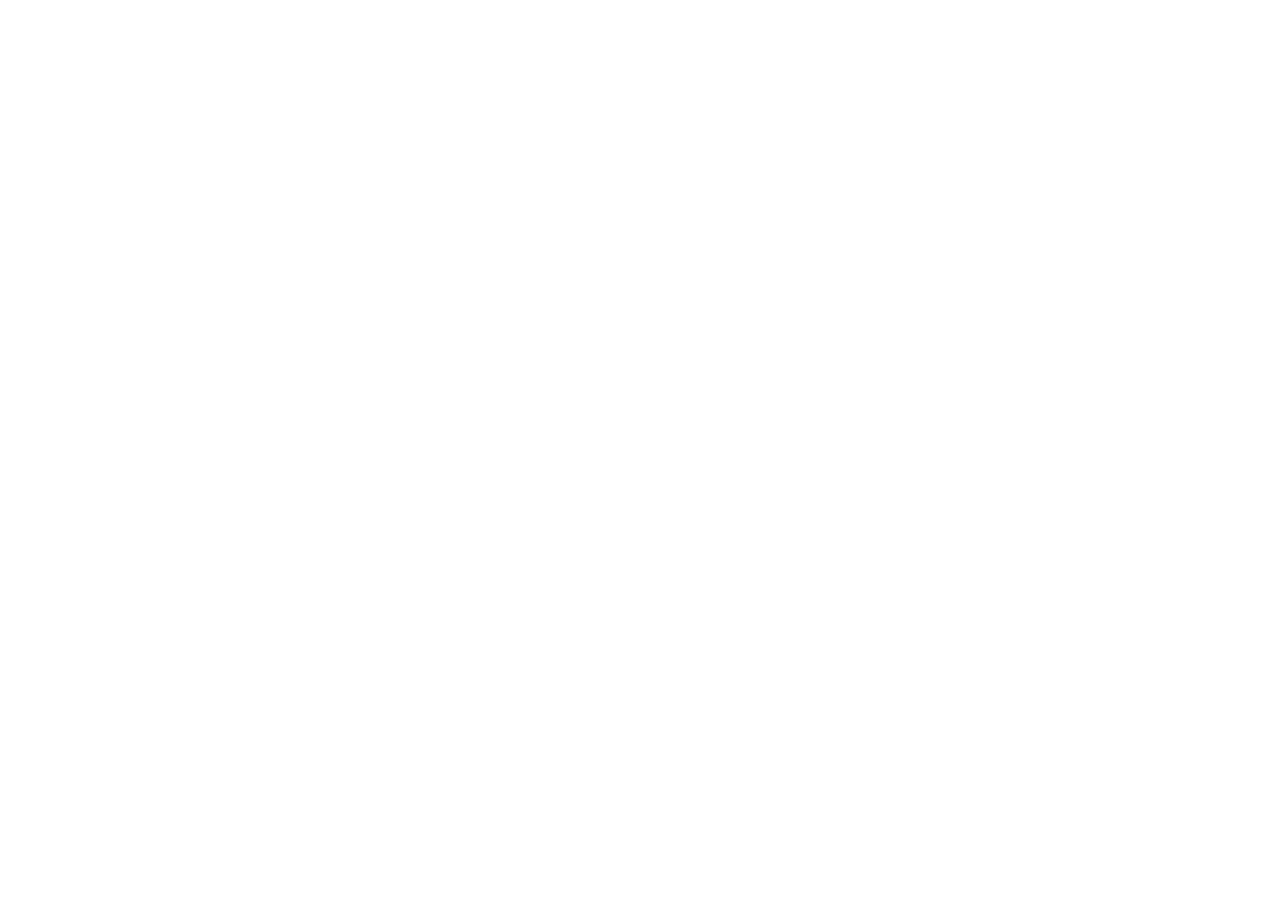
==== index.html @ 4fa417ce "first commit" ====
<!DOCTYPE html>
<html lang="en">
<head>
    <meta charset="UTF-8">
    <meta name="viewport" content="width=device-width, initial-scale=1.0">
    <title>Home LH-Connect</title>
</head>
<body>
    
</body>
</html>
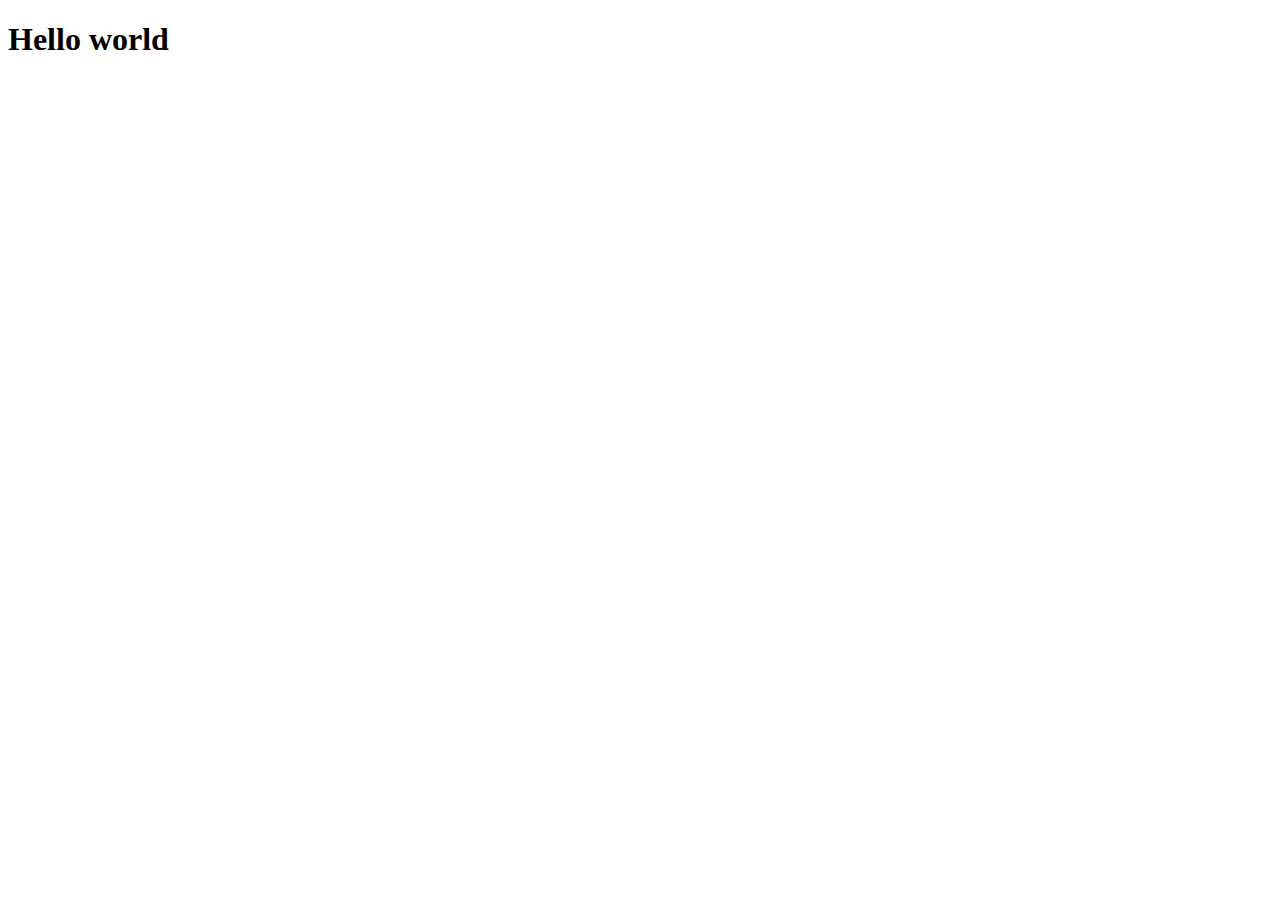
==== commit 8c01cfeb: "another" ====
--- a/index.html
+++ b/index.html
@@ -6,6 +6,6 @@
     <title>Home LH-Connect</title>
 </head>
 <body>
-    
+    <h1>Hello world</h1>
 </body>
 </html>